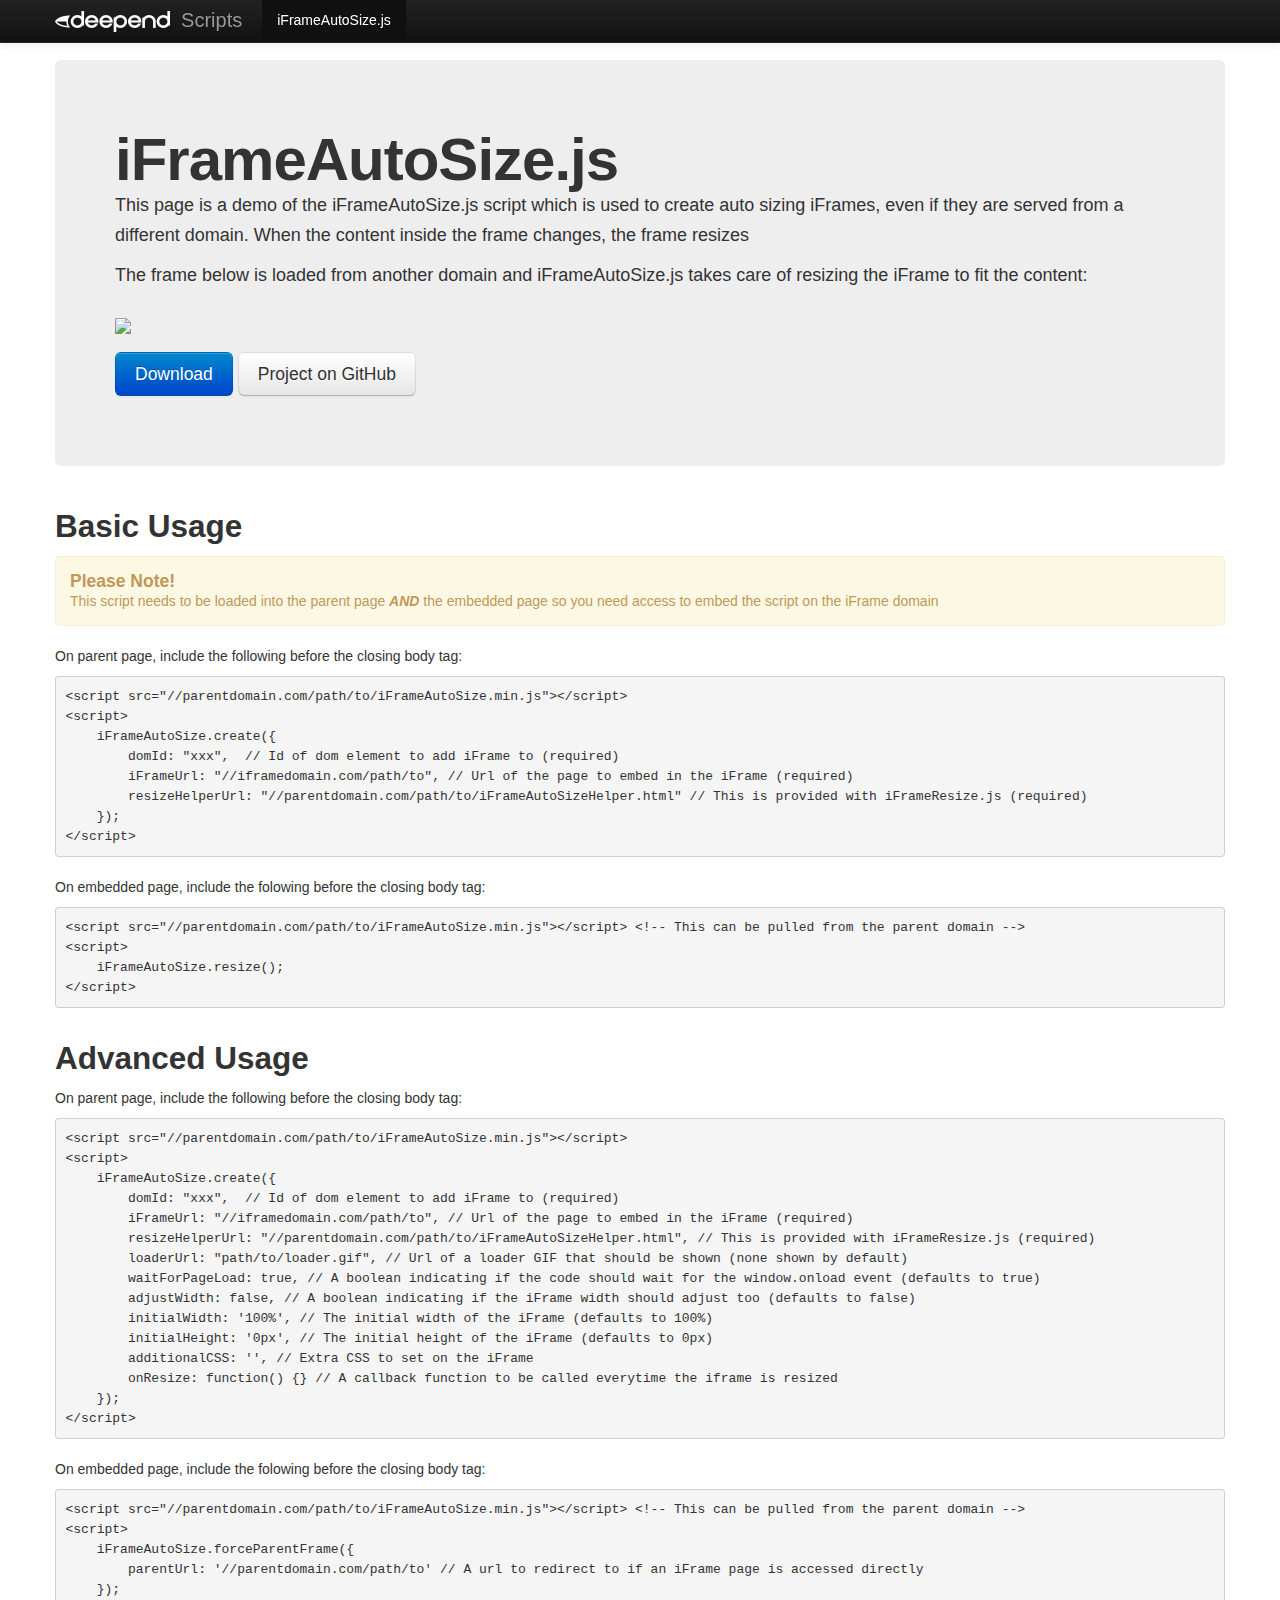
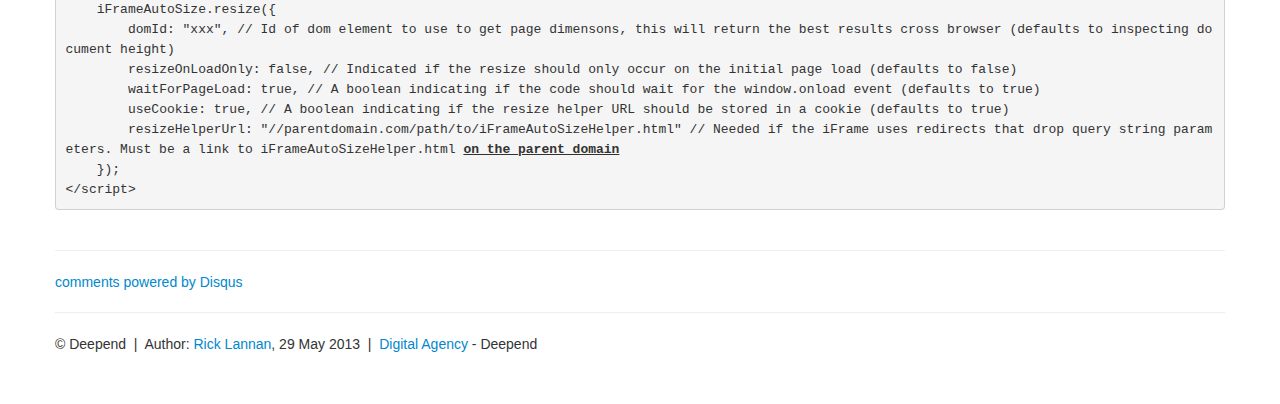
==== demo/iFrameAutoSize.html @ 5ee912eb "Fixed a small issue with the last release" ====
<!DOCTYPE html>
<html class="no-js">
    <head>
        <meta charset="utf-8">
        <meta http-equiv="X-UA-Compatible" content="IE=edge,chrome=1">
        <title>Deepend Scripts - iFrameAutoSize.js</title>
        <meta name="description" content="">
        <meta name="viewport" content="width=device-width">

        <link rel="stylesheet" href="css/bootstrap.min.css">
        <style>
            body {
                padding-top: 60px;
                padding-bottom: 40px;
            }
        </style>
        <link rel="stylesheet" href="css/bootstrap-responsive.min.css">
        <link rel="stylesheet" href="css/main.css">

        <script src="js/vendor/modernizr-2.6.2-respond-1.1.0.min.js"></script>
    </head>
    <body>

        <!-- This code is taken from http://twitter.github.com/bootstrap/examples/hero.html -->

        <div class="navbar navbar-inverse navbar-fixed-top">
            <div class="navbar-inner">
                <div class="container">
                    <a class="btn btn-navbar" data-toggle="collapse" data-target=".nav-collapse">
                        <span class="icon-bar"></span>
                        <span class="icon-bar"></span>
                        <span class="icon-bar"></span>
                    </a>
                    <a class="brand" href="http://www.deepend.com.au"><img src="img/logo.png" alt="Deepend" />&nbsp; Scripts</a>
                    <div class="nav-collapse collapse">
                        <ul class="nav">
                            <li class="active"><a href="#">iFrameAutoSize.js</a></li>
                        </ul>
                    </div><!--/.nav-collapse -->
                </div>
            </div>
        </div>

        <div class="container">

            <!-- Main hero unit for a primary marketing message or call to action -->
            <div class="hero-unit">
                <h1>iFrameAutoSize.js</h1>
                <p>This page is a demo of the iFrameAutoSize.js script which is used to create auto sizing iFrames, even if they are served from a different domain. When the content inside the frame changes, the frame resizes</p>
                <p>The frame below is loaded from another domain and iFrameAutoSize.js takes care of resizing the iFrame to fit the content:</p>
                <div id="iFrame">
                    <!-- Auto Sizing iFrame to go here -->
                </div>
                <p>
                    <a href="https://github.com/rmlmedia/iFrameAutoSize/archive/master.zip" class="btn btn-large btn-primary" type="button">Download</a>
                    <a href="https://github.com/rmlmedia/iFrameAutoSize" target="_blank" class="btn btn-large" type="button">Project on GitHub</a>
                </p>
            </div>

            <div class="row">
                <div class="span12">
                    <h2>Basic Usage</h2>
                    <div class="alert alert-block">
                        <h4>Please Note!</h4>
                        This script needs to be loaded into the parent page <strong><em>AND</em></strong> the embedded page so you need access to embed the script on the iFrame domain
                    </div>
                    <p>On parent page, include the following before the closing body tag:</p>
                    <pre class="prettyprint linenums">
&lt;script src="//parentdomain.com/path/to/iFrameAutoSize.min.js"&gt;&lt;/script&gt;
&lt;script&gt;
    iFrameAutoSize.create({
        domId: "xxx",  // Id of dom element to add iFrame to (required)
        iFrameUrl: "//iframedomain.com/path/to", // Url of the page to embed in the iFrame (required)
        resizeHelperUrl: "//parentdomain.com/path/to/iFrameAutoSizeHelper.html" // This is provided with iFrameResize.js (required)
    });
&lt;/script&gt;
</pre>
                    <p>On embedded page, include the folowing before the closing body tag:</p>
                    <pre class="prettyprint linenums">
&lt;script src="//parentdomain.com/path/to/iFrameAutoSize.min.js"&gt;&lt;/script&gt; &lt;!-- This can be pulled from the parent domain --&gt;
&lt;script&gt;
    iFrameAutoSize.resize();
&lt;/script&gt;
</pre>
                </div>
            </div>
            <div class="row">
                <div class="span12">
                    <h2>Advanced Usage</h2>
                    <p>On parent page, include the following before the closing body tag:</p>
                    <pre class="prettyprint linenums">
&lt;script src="//parentdomain.com/path/to/iFrameAutoSize.min.js"&gt;&lt;/script&gt;
&lt;script&gt;
    iFrameAutoSize.create({
        domId: "xxx",  // Id of dom element to add iFrame to (required)
        iFrameUrl: "//iframedomain.com/path/to", // Url of the page to embed in the iFrame (required)
        resizeHelperUrl: "//parentdomain.com/path/to/iFrameAutoSizeHelper.html", // This is provided with iFrameResize.js (required)
        loaderUrl: "path/to/loader.gif", // Url of a loader GIF that should be shown (none shown by default)
        waitForPageLoad: true, // A boolean indicating if the code should wait for the window.onload event (defaults to true)
        adjustWidth: false, // A boolean indicating if the iFrame width should adjust too (defaults to false)
        initialWidth: '100%', // The initial width of the iFrame (defaults to 100%)
        initialHeight: '0px', // The initial height of the iFrame (defaults to 0px)
        additionalCSS: '', // Extra CSS to set on the iFrame
        onResize: function() {} // A callback function to be called everytime the iframe is resized
    });
&lt;/script&gt;
</pre>
                    <p>On embedded page, include the folowing before the closing body tag:</p>
                    <pre class="prettyprint linenums">
&lt;script src="//parentdomain.com/path/to/iFrameAutoSize.min.js"&gt;&lt;/script&gt; &lt;!-- This can be pulled from the parent domain --&gt;
&lt;script&gt;
    iFrameAutoSize.forceParentFrame({
        parentUrl: '//parentdomain.com/path/to' // A url to redirect to if an iFrame page is accessed directly
    });
    iFrameAutoSize.resize({
        domId: "xxx", // Id of dom element to use to get page dimensons, this will return the best results cross browser (defaults to inspecting document height)
        resizeOnLoadOnly: false, // Indicated if the resize should only occur on the initial page load (defaults to false)
        waitForPageLoad: true, // A boolean indicating if the code should wait for the window.onload event (defaults to true)
        useCookie: true, // A boolean indicating if the resize helper URL should be stored in a cookie (defaults to true)
        resizeHelperUrl: "//parentdomain.com/path/to/iFrameAutoSizeHelper.html" // Needed if the iFrame uses redirects that drop query string parameters. Must be a link to iFrameAutoSizeHelper.html <strong><u>on the parent domain</u></strong>
    });
&lt;/script&gt;
</pre>
                </div>
            </div>

            <hr>

            <div class="row">
                <div class="span12">
                    <div id="disqus_thread"></div>
                    <script type="text/javascript">
                        /* * * CONFIGURATION VARIABLES: EDIT BEFORE PASTING INTO YOUR WEBPAGE * * */
                        var disqus_shortname = 'deependscripts'; // required: replace example with your forum shortname

                        /* * * DON'T EDIT BELOW THIS LINE * * */
                        (function() {
                            var dsq = document.createElement('script'); dsq.type = 'text/javascript'; dsq.async = true;
                            dsq.src = '//' + disqus_shortname + '.disqus.com/embed.js';
                            (document.getElementsByTagName('head')[0] || document.getElementsByTagName('body')[0]).appendChild(dsq);
                        })();
                    </script>
                    <noscript>Please enable JavaScript to view the <a href="http://disqus.com/?ref_noscript">comments powered by Disqus.</a></noscript>
                    <a href="http://disqus.com" class="dsq-brlink">comments powered by <span class="logo-disqus">Disqus</span></a>
                </div>
            </div>

            <hr>

            <footer>
                <p>&copy; Deepend &nbsp;|&nbsp; Author: <a href="http://www.ricklannan.com" target="_blank">Rick Lannan</a>, 29 May 2013 &nbsp;|&nbsp; <a target="_blank" href="http://www.deepend.com.au/">Digital Agency</a> - Deepend</p>
            </footer>

        </div> <!-- /container -->

        <script src="//ajax.googleapis.com/ajax/libs/jquery/1.9.1/jquery.min.js"></script>
        <script>window.jQuery || document.write('<script src="js/vendor/jquery-1.9.1.min.js"><\/script>')</script>

        <script src="js/vendor/bootstrap.min.js"></script>

        <script type="text/javascript" src="https://google-code-prettify.googlecode.com/svn/loader/run_prettify.js"></script>

        <script type="text/javascript" src="js/iFrameAutoSize/iFrameAutoSize.js"></script>
        <script>
            iFrameAutoSize.create({
                domId: "iFrame",
                iFrameUrl: (window.location.host ? (window.location.host == "scripts.deependmelbourne.com.au" ? "//scripts2.deependmelbourne.com.au/" : "//" + window.location.host + "/") : "") + "iFrameAutoSizeDemo.html",
                resizeHelperUrl: (window.location.host ? (window.location.host == "scripts.deependmelbourne.com.au" ? "//scripts.deependmelbourne.com.au/" : "//" + window.location.host + "/") : "") + "js/iFrameAutoSize/iFrameAutoSizeHelper.html",
                loaderUrl: (window.location.host ? (window.location.host == "scripts.deependmelbourne.com.au" ? "//scripts.deependmelbourne.com.au/" : "//" + window.location.host + "/") : "") + "js/iFrameAutoSize/loader.gif"
            });
        </script>

        <script>
            (function(i,s,o,g,r,a,m){i['GoogleAnalyticsObject']=r;i[r]=i[r]||function(){
            (i[r].q=i[r].q||[]).push(arguments)},i[r].l=1*new Date();a=s.createElement(o),
            m=s.getElementsByTagName(o)[0];a.async=1;a.src=g;m.parentNode.insertBefore(a,m)
            })(window,document,'script','//www.google-analytics.com/analytics.js','ga');

            ga('create', 'UA-41282885-1', 'deependmelbourne.com.au');
            ga('send', 'pageview');
        </script>
    </body>
</html>
---- demo/css/main.css ----
/* ==========================================================================
   Author's custom styles
   ========================================================================== */

/* Fix a bug with google prettify */
li.L0, li.L1, li.L2, li.L3, li.L4, li.L5, li.L6, li.L7, li.L8 {
	list-style-type: inherit !important;
}

ol.linenums {
	margin-left: 35px;
}

.hero-unit {
	overflow: hidden; /*To contain floats*/
}

#iFrame {
	margin: 1em 0;
}

#iFrame, #iFrame iframe {
	float: left;
	width: 100%;
}
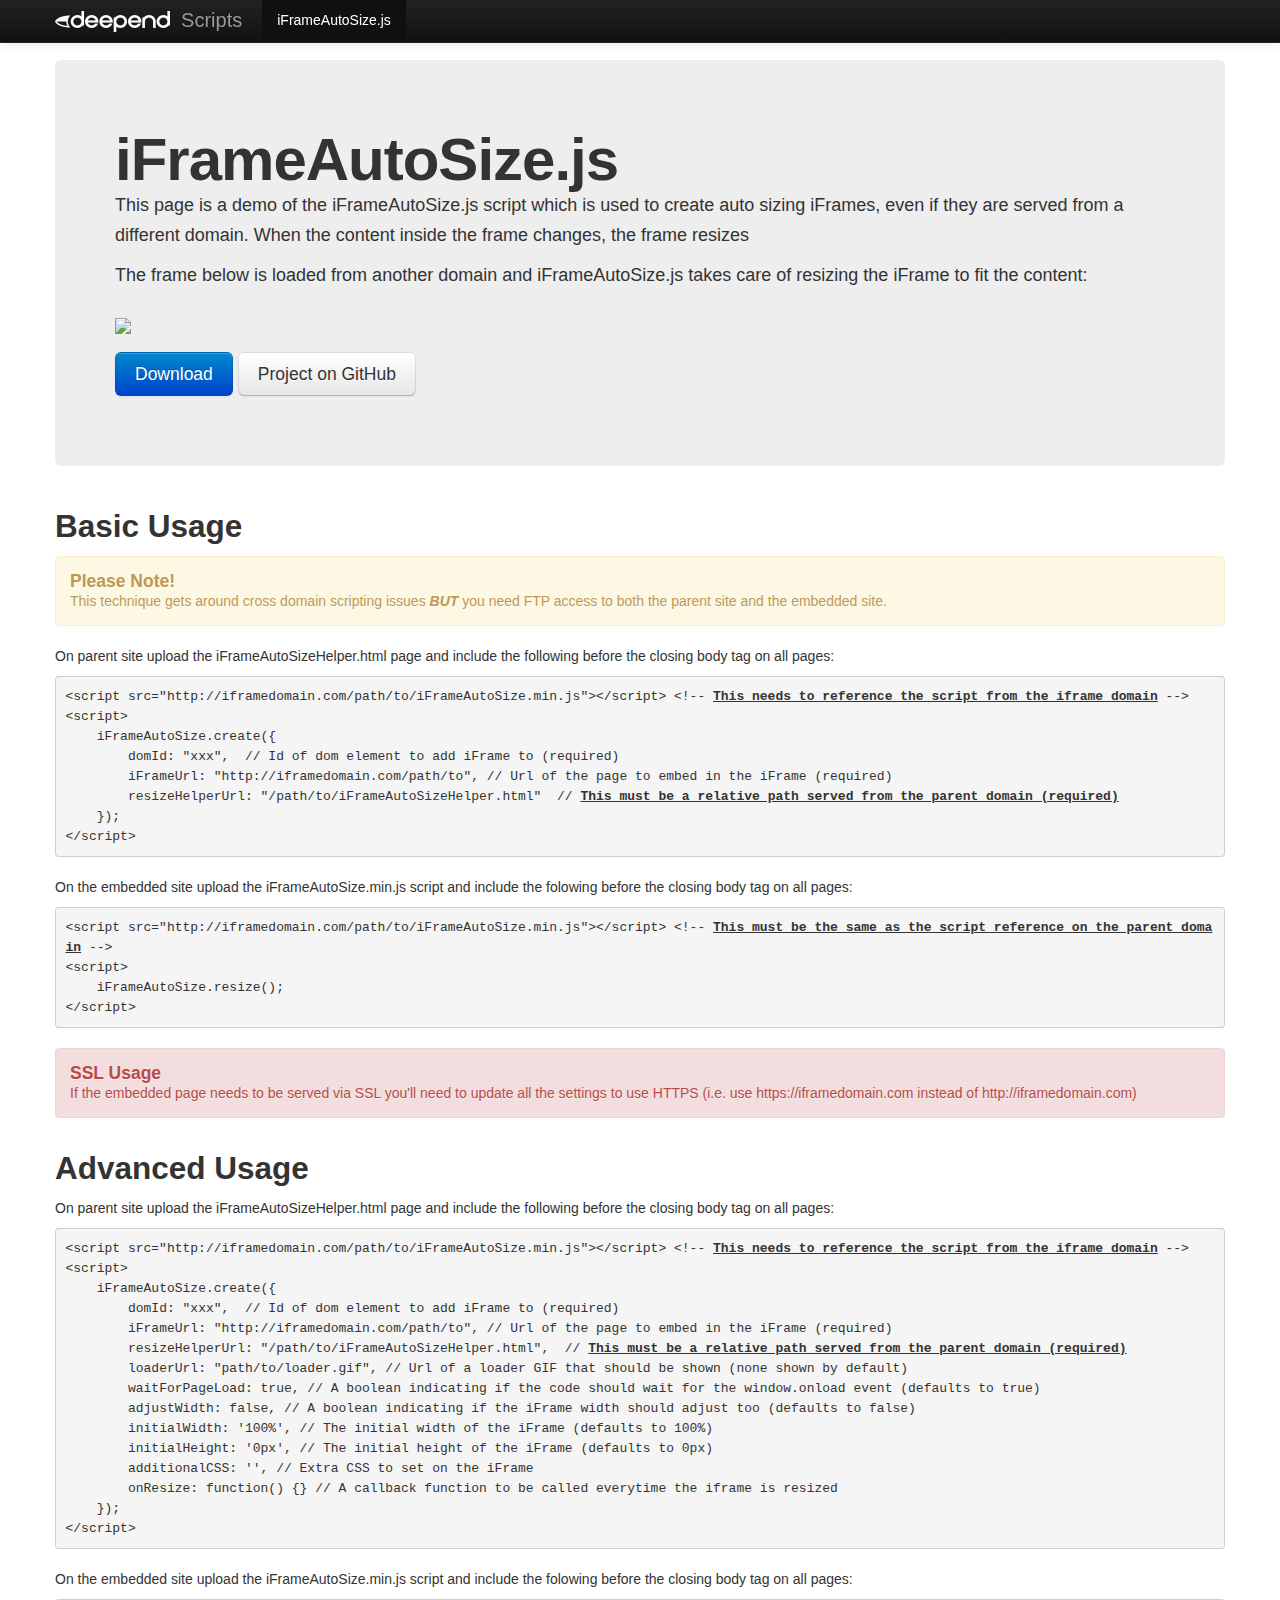
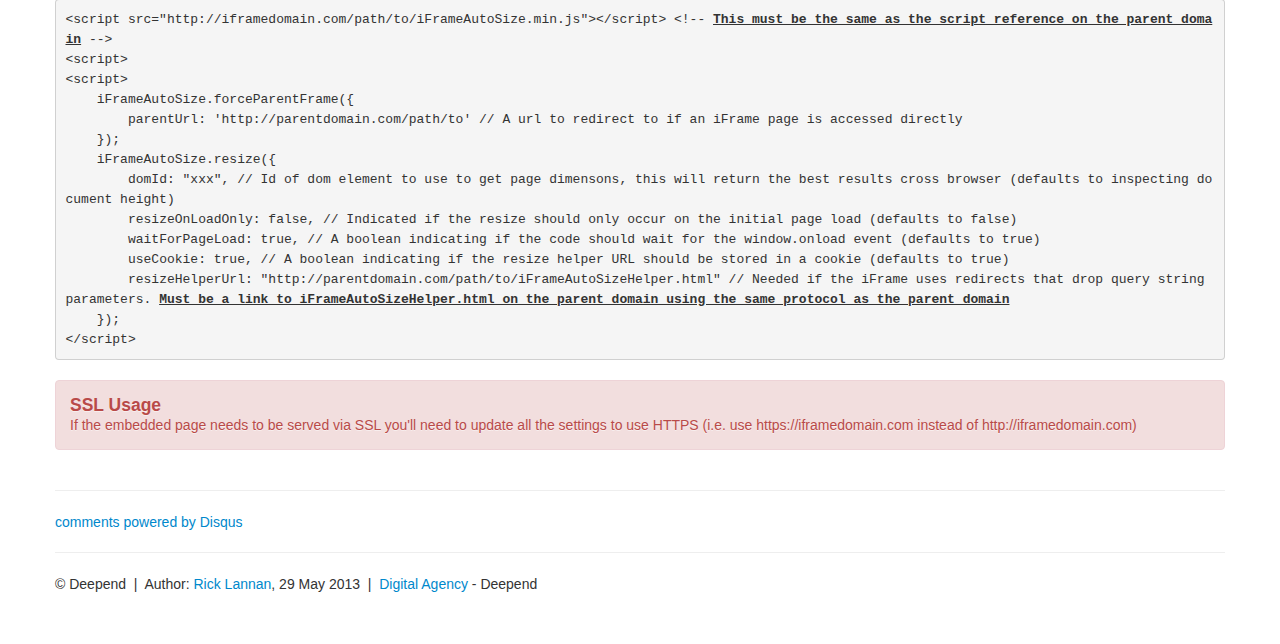
==== commit 2af8e002: "Made the resizeHelperUrl relative as it's key that it's served from the same domain AND protocol so " ====
--- a/demo/iFrameAutoSize.html
+++ b/demo/iFrameAutoSize.html
@@ -62,39 +62,43 @@
                     <h2>Basic Usage</h2>
                     <div class="alert alert-block">
                         <h4>Please Note!</h4>
-                        This script needs to be loaded into the parent page <strong><em>AND</em></strong> the embedded page so you need access to embed the script on the iFrame domain
+                        This technique gets around cross domain scripting issues <strong><em>BUT</em></strong> you need FTP access to both the parent site and the embedded site.
                     </div>
-                    <p>On parent page, include the following before the closing body tag:</p>
+                    <p>On parent site upload the iFrameAutoSizeHelper.html page and include the following before the closing body tag on all pages:</p>
                     <pre class="prettyprint linenums">
-&lt;script src="//parentdomain.com/path/to/iFrameAutoSize.min.js"&gt;&lt;/script&gt;
+&lt;script src="http://iframedomain.com/path/to/iFrameAutoSize.min.js"&gt;&lt;/script&gt; &lt;!-- <strong><u>This needs to reference the script from the iframe domain</strong></u> --&gt;
 &lt;script&gt;
     iFrameAutoSize.create({
         domId: "xxx",  // Id of dom element to add iFrame to (required)
-        iFrameUrl: "//iframedomain.com/path/to", // Url of the page to embed in the iFrame (required)
-        resizeHelperUrl: "//parentdomain.com/path/to/iFrameAutoSizeHelper.html" // This is provided with iFrameResize.js (required)
+        iFrameUrl: "http://iframedomain.com/path/to", // Url of the page to embed in the iFrame (required)
+        resizeHelperUrl: "/path/to/iFrameAutoSizeHelper.html"  // <strong><u>This must be a relative path served from the parent domain (required)</strong></u>
     });
 &lt;/script&gt;
 </pre>
-                    <p>On embedded page, include the folowing before the closing body tag:</p>
+                    <p>On the embedded site upload the iFrameAutoSize.min.js script and include the folowing before the closing body tag on all pages:</p>
                     <pre class="prettyprint linenums">
-&lt;script src="//parentdomain.com/path/to/iFrameAutoSize.min.js"&gt;&lt;/script&gt; &lt;!-- This can be pulled from the parent domain --&gt;
+&lt;script src="http://iframedomain.com/path/to/iFrameAutoSize.min.js"&gt;&lt;/script&gt; &lt;!-- <strong><u>This must be the same as the script reference on the parent domain</strong></u> --&gt;
 &lt;script&gt;
     iFrameAutoSize.resize();
 &lt;/script&gt;
 </pre>
+                    <div class="alert alert-block alert-error">
+                        <h4>SSL Usage</h4>
+                        If the embedded page needs to be served via SSL you'll need to update all the settings to use HTTPS (i.e. use https://iframedomain.com instead of http://iframedomain.com)
+                    </div>
                 </div>
             </div>
             <div class="row">
                 <div class="span12">
                     <h2>Advanced Usage</h2>
-                    <p>On parent page, include the following before the closing body tag:</p>
+                    <p>On parent site upload the iFrameAutoSizeHelper.html page and include the following before the closing body tag on all pages:</p>
                     <pre class="prettyprint linenums">
-&lt;script src="//parentdomain.com/path/to/iFrameAutoSize.min.js"&gt;&lt;/script&gt;
+&lt;script src="http://iframedomain.com/path/to/iFrameAutoSize.min.js"&gt;&lt;/script&gt; &lt;!-- <strong><u>This needs to reference the script from the iframe domain</strong></u> --&gt;
 &lt;script&gt;
     iFrameAutoSize.create({
         domId: "xxx",  // Id of dom element to add iFrame to (required)
-        iFrameUrl: "//iframedomain.com/path/to", // Url of the page to embed in the iFrame (required)
-        resizeHelperUrl: "//parentdomain.com/path/to/iFrameAutoSizeHelper.html", // This is provided with iFrameResize.js (required)
+        iFrameUrl: "http://iframedomain.com/path/to", // Url of the page to embed in the iFrame (required)
+        resizeHelperUrl: "/path/to/iFrameAutoSizeHelper.html",  // <strong><u>This must be a relative path served from the parent domain (required)</strong></u>
         loaderUrl: "path/to/loader.gif", // Url of a loader GIF that should be shown (none shown by default)
         waitForPageLoad: true, // A boolean indicating if the code should wait for the window.onload event (defaults to true)
         adjustWidth: false, // A boolean indicating if the iFrame width should adjust too (defaults to false)
@@ -105,22 +109,27 @@
     });
 &lt;/script&gt;
 </pre>
-                    <p>On embedded page, include the folowing before the closing body tag:</p>
+                    <p>On the embedded site upload the iFrameAutoSize.min.js script and include the folowing before the closing body tag on all pages:</p>
                     <pre class="prettyprint linenums">
-&lt;script src="//parentdomain.com/path/to/iFrameAutoSize.min.js"&gt;&lt;/script&gt; &lt;!-- This can be pulled from the parent domain --&gt;
+&lt;script src="http://iframedomain.com/path/to/iFrameAutoSize.min.js"&gt;&lt;/script&gt; &lt;!-- <strong><u>This must be the same as the script reference on the parent domain</strong></u> --&gt;
+&lt;script&gt;
 &lt;script&gt;
     iFrameAutoSize.forceParentFrame({
-        parentUrl: '//parentdomain.com/path/to' // A url to redirect to if an iFrame page is accessed directly
+        parentUrl: 'http://parentdomain.com/path/to' // A url to redirect to if an iFrame page is accessed directly
     });
     iFrameAutoSize.resize({
         domId: "xxx", // Id of dom element to use to get page dimensons, this will return the best results cross browser (defaults to inspecting document height)
         resizeOnLoadOnly: false, // Indicated if the resize should only occur on the initial page load (defaults to false)
         waitForPageLoad: true, // A boolean indicating if the code should wait for the window.onload event (defaults to true)
         useCookie: true, // A boolean indicating if the resize helper URL should be stored in a cookie (defaults to true)
-        resizeHelperUrl: "//parentdomain.com/path/to/iFrameAutoSizeHelper.html" // Needed if the iFrame uses redirects that drop query string parameters. Must be a link to iFrameAutoSizeHelper.html <strong><u>on the parent domain</u></strong>
+        resizeHelperUrl: "http://parentdomain.com/path/to/iFrameAutoSizeHelper.html" // Needed if the iFrame uses redirects that drop query string parameters. <strong><u>Must be a link to iFrameAutoSizeHelper.html on the parent domain using the same protocol as the parent domain</u></strong>
     });
 &lt;/script&gt;
 </pre>
+                    <div class="alert alert-block alert-error">
+                        <h4>SSL Usage</h4>
+                        If the embedded page needs to be served via SSL you'll need to update all the settings to use HTTPS (i.e. use https://iframedomain.com instead of http://iframedomain.com)
+                    </div>
                 </div>
             </div>
 
@@ -165,7 +174,7 @@
             iFrameAutoSize.create({
                 domId: "iFrame",
                 iFrameUrl: (window.location.host ? (window.location.host == "scripts.deependmelbourne.com.au" ? "//scripts2.deependmelbourne.com.au/" : "//" + window.location.host + "/") : "") + "iFrameAutoSizeDemo.html",
-                resizeHelperUrl: (window.location.host ? (window.location.host == "scripts.deependmelbourne.com.au" ? "//scripts.deependmelbourne.com.au/" : "//" + window.location.host + "/") : "") + "js/iFrameAutoSize/iFrameAutoSizeHelper.html",
+                resizeHelperUrl: "js/iFrameAutoSize/iFrameAutoSizeHelper.html",
                 loaderUrl: (window.location.host ? (window.location.host == "scripts.deependmelbourne.com.au" ? "//scripts.deependmelbourne.com.au/" : "//" + window.location.host + "/") : "") + "js/iFrameAutoSize/loader.gif"
             });
         </script>
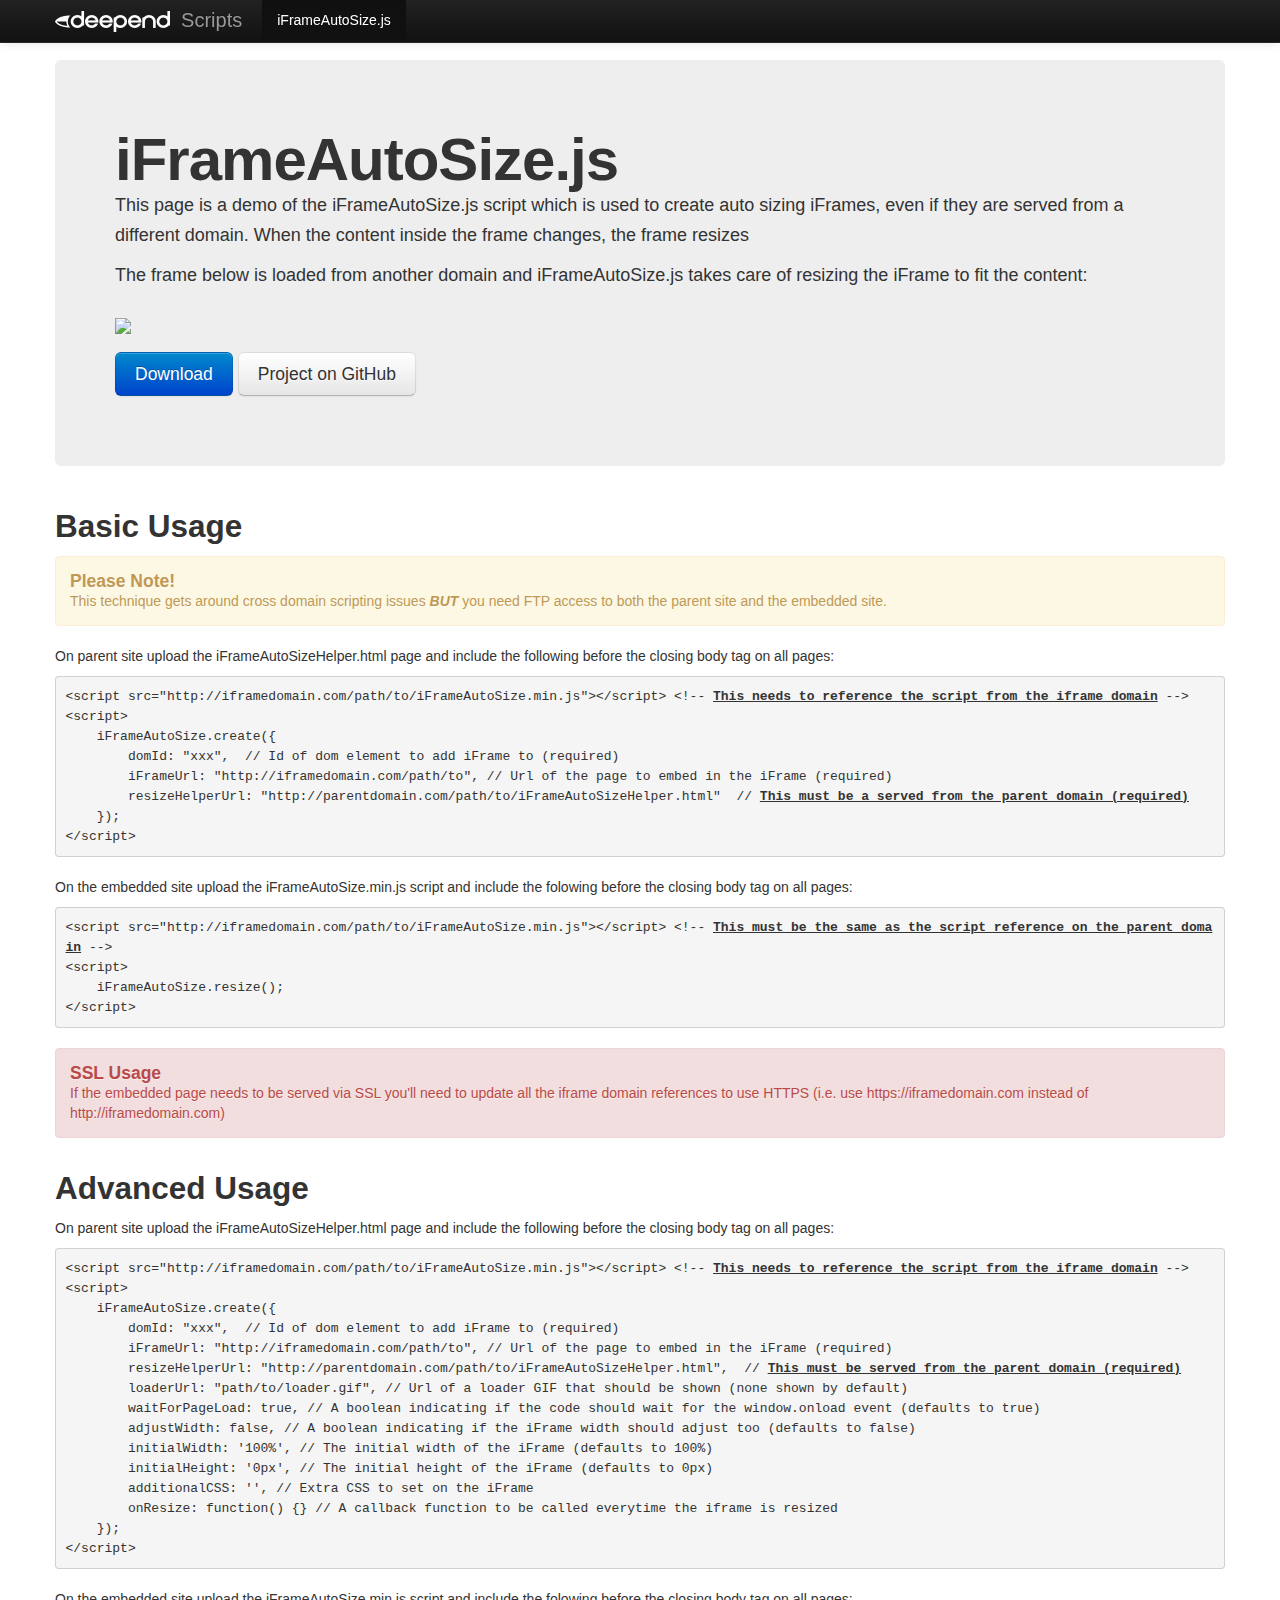
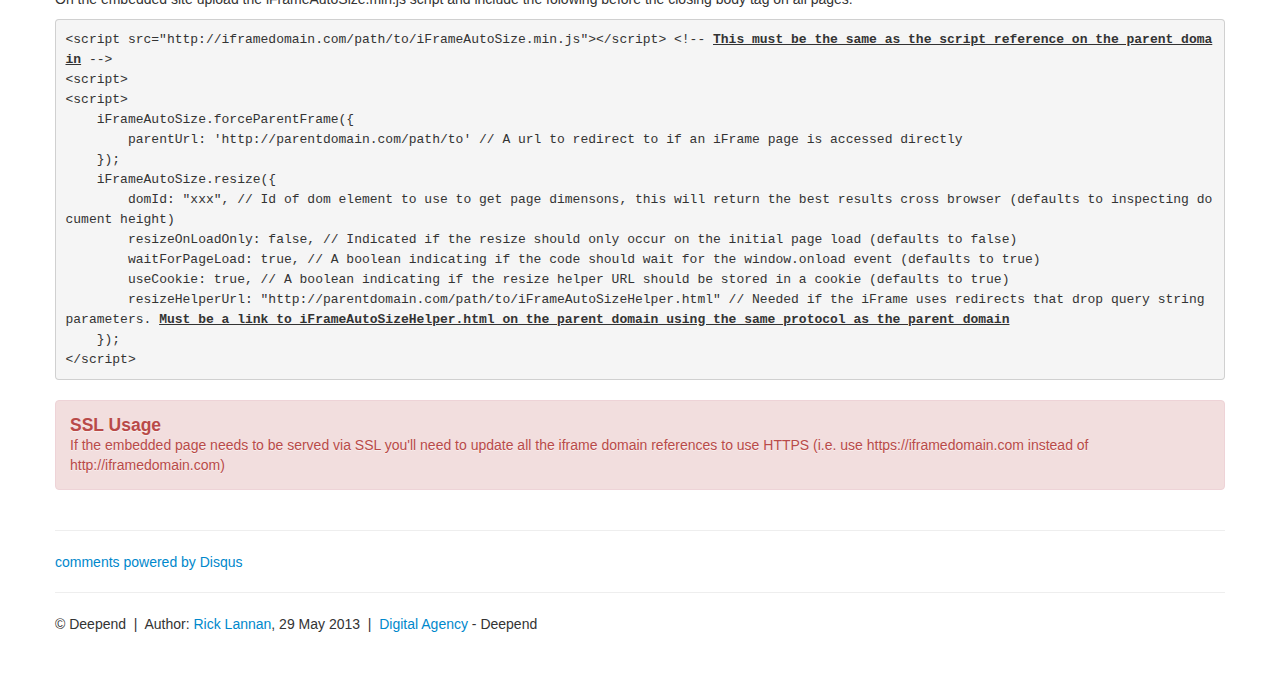
==== commit 7d8d7f72: "Reverted the resizeHelperUrl setting back to an absolute path but added some logic to subout http wi" ====
--- a/demo/iFrameAutoSize.html
+++ b/demo/iFrameAutoSize.html
@@ -71,7 +71,7 @@
     iFrameAutoSize.create({
         domId: "xxx",  // Id of dom element to add iFrame to (required)
         iFrameUrl: "http://iframedomain.com/path/to", // Url of the page to embed in the iFrame (required)
-        resizeHelperUrl: "/path/to/iFrameAutoSizeHelper.html"  // <strong><u>This must be a relative path served from the parent domain (required)</strong></u>
+        resizeHelperUrl: "http://parentdomain.com/path/to/iFrameAutoSizeHelper.html"  // <strong><u>This must be a served from the parent domain (required)</strong></u>
     });
 &lt;/script&gt;
 </pre>
@@ -84,7 +84,7 @@
 </pre>
                     <div class="alert alert-block alert-error">
                         <h4>SSL Usage</h4>
-                        If the embedded page needs to be served via SSL you'll need to update all the settings to use HTTPS (i.e. use https://iframedomain.com instead of http://iframedomain.com)
+                        If the embedded page needs to be served via SSL you'll need to update all the iframe domain references to use HTTPS (i.e. use https://iframedomain.com instead of http://iframedomain.com)
                     </div>
                 </div>
             </div>
@@ -98,7 +98,7 @@
     iFrameAutoSize.create({
         domId: "xxx",  // Id of dom element to add iFrame to (required)
         iFrameUrl: "http://iframedomain.com/path/to", // Url of the page to embed in the iFrame (required)
-        resizeHelperUrl: "/path/to/iFrameAutoSizeHelper.html",  // <strong><u>This must be a relative path served from the parent domain (required)</strong></u>
+        resizeHelperUrl: "http://parentdomain.com/path/to/iFrameAutoSizeHelper.html",  // <strong><u>This must be served from the parent domain (required)</strong></u>
         loaderUrl: "path/to/loader.gif", // Url of a loader GIF that should be shown (none shown by default)
         waitForPageLoad: true, // A boolean indicating if the code should wait for the window.onload event (defaults to true)
         adjustWidth: false, // A boolean indicating if the iFrame width should adjust too (defaults to false)
@@ -128,7 +128,7 @@
 </pre>
                     <div class="alert alert-block alert-error">
                         <h4>SSL Usage</h4>
-                        If the embedded page needs to be served via SSL you'll need to update all the settings to use HTTPS (i.e. use https://iframedomain.com instead of http://iframedomain.com)
+                        If the embedded page needs to be served via SSL you'll need to update all the iframe domain references to use HTTPS (i.e. use https://iframedomain.com instead of http://iframedomain.com)
                     </div>
                 </div>
             </div>
@@ -174,7 +174,7 @@
             iFrameAutoSize.create({
                 domId: "iFrame",
                 iFrameUrl: (window.location.host ? (window.location.host == "scripts.deependmelbourne.com.au" ? "//scripts2.deependmelbourne.com.au/" : "//" + window.location.host + "/") : "") + "iFrameAutoSizeDemo.html",
-                resizeHelperUrl: "js/iFrameAutoSize/iFrameAutoSizeHelper.html",
+                resizeHelperUrl: (window.location.host ? (window.location.host == "scripts.deependmelbourne.com.au" ? "//scripts.deependmelbourne.com.au/" : "//" + window.location.host + "/") : "") + "js/iFrameAutoSize/iFrameAutoSizeHelper.html",
                 loaderUrl: (window.location.host ? (window.location.host == "scripts.deependmelbourne.com.au" ? "//scripts.deependmelbourne.com.au/" : "//" + window.location.host + "/") : "") + "js/iFrameAutoSize/loader.gif"
             });
         </script>
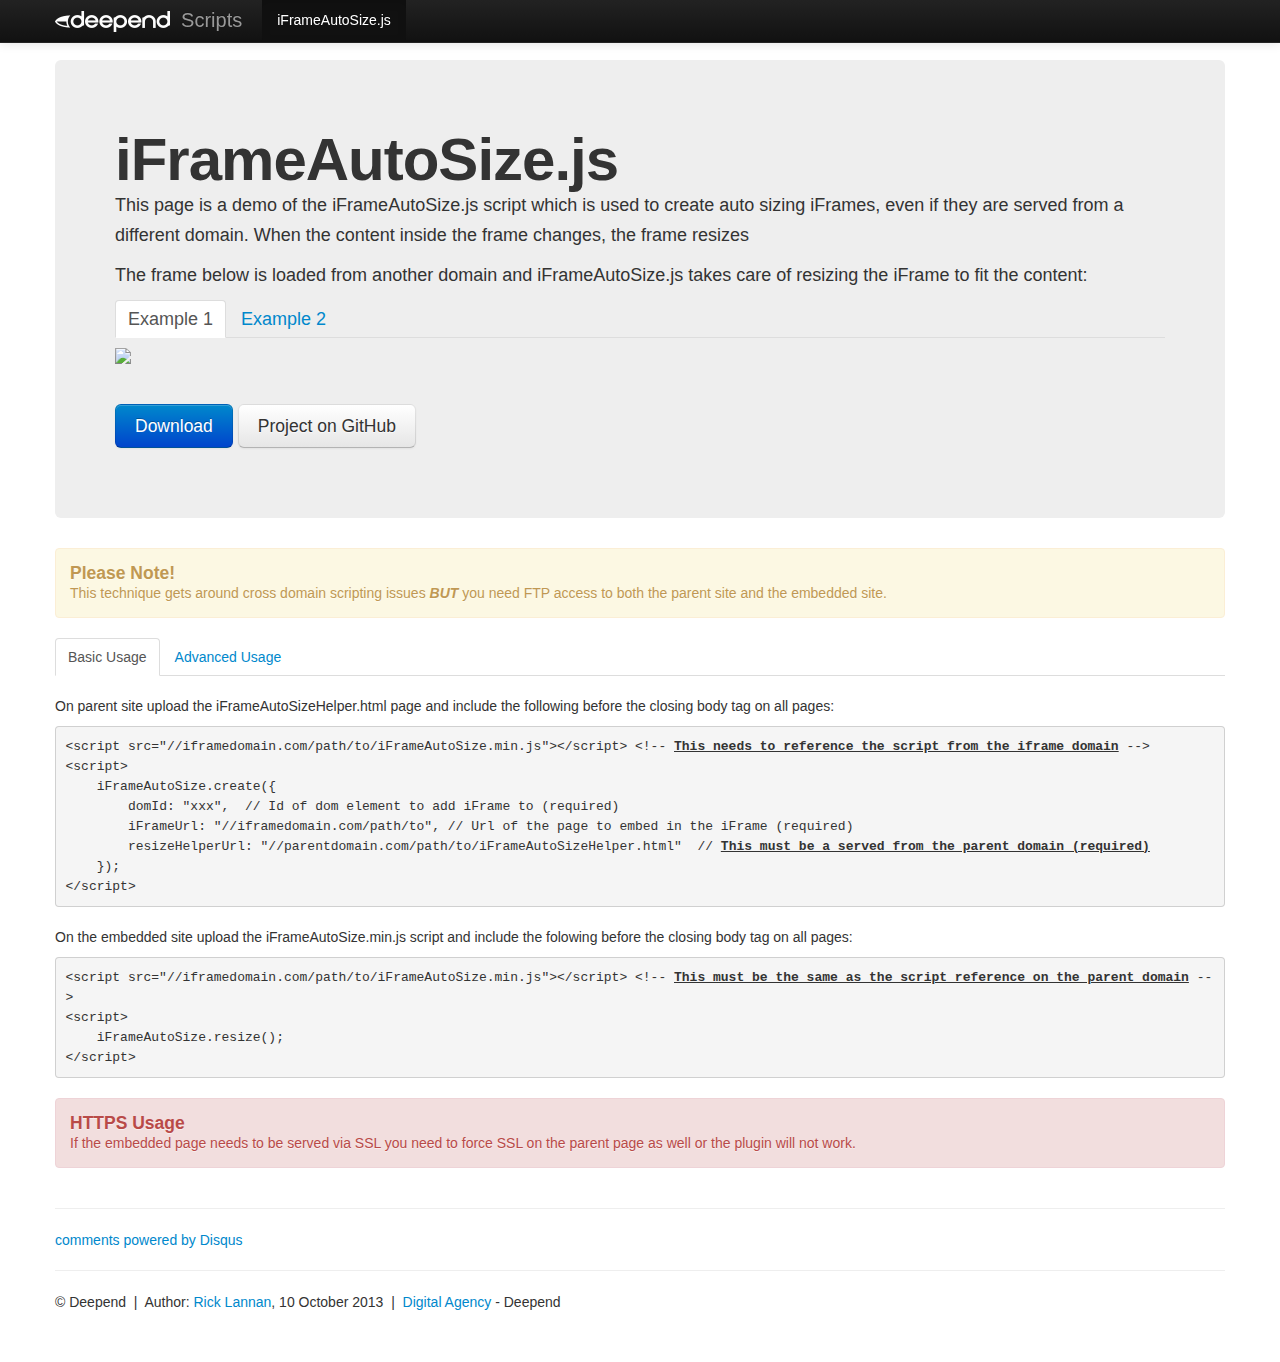
==== commit e67bcaa6: "Updated the plugin to allow for multiple instances on the page" ====
--- a/demo/iFrameAutoSize.html
+++ b/demo/iFrameAutoSize.html
@@ -48,8 +48,17 @@
                 <h1>iFrameAutoSize.js</h1>
                 <p>This page is a demo of the iFrameAutoSize.js script which is used to create auto sizing iFrames, even if they are served from a different domain. When the content inside the frame changes, the frame resizes</p>
                 <p>The frame below is loaded from another domain and iFrameAutoSize.js takes care of resizing the iFrame to fit the content:</p>
-                <div id="iFrame">
-                    <!-- Auto Sizing iFrame to go here -->
+                <ul class="nav nav-tabs">
+                    <li class="active"><a href="#example-1">Example 1</a></li>
+                    <li><a href="#example-2">Example 2</a></li>
+                </ul>
+                <div class="tab-content">
+                    <div id="example-1" class="tab-pane active">
+                        <!-- Auto Sizing iFrame to go here -->
+                    </div>
+                    <div id="example-2" class="tab-pane">
+                        <!-- Auto Sizing iFrame to go here -->
+                    </div>
                 </div>
                 <p>
                     <a href="https://github.com/rmlmedia/iFrameAutoSize/archive/master.zip" class="btn btn-large btn-primary" type="button">Download</a>
@@ -59,46 +68,53 @@
 
             <div class="row">
                 <div class="span12">
-                    <h2>Basic Usage</h2>
                     <div class="alert alert-block">
                         <h4>Please Note!</h4>
                         This technique gets around cross domain scripting issues <strong><em>BUT</em></strong> you need FTP access to both the parent site and the embedded site.
                     </div>
-                    <p>On parent site upload the iFrameAutoSizeHelper.html page and include the following before the closing body tag on all pages:</p>
-                    <pre class="prettyprint linenums">
-&lt;script src="http://iframedomain.com/path/to/iFrameAutoSize.min.js"&gt;&lt;/script&gt; &lt;!-- <strong><u>This needs to reference the script from the iframe domain</strong></u> --&gt;
+                    <ul class="nav nav-tabs">
+                        <li class="active"><a href="#basic">Basic Usage</a></li>
+                        <li><a href="#advanced">Advanced Usage</a></li>
+                    </ul>
+                </div>
+            </div>
+
+            <div class="tab-content">
+
+                <div id="basic" class="row tab-pane active">
+                    <div class="span12">
+
+                        <p>On parent site upload the iFrameAutoSizeHelper.html page and include the following before the closing body tag on all pages:</p>
+                        <pre class="prettyprint linenums">
+&lt;script src="//iframedomain.com/path/to/iFrameAutoSize.min.js"&gt;&lt;/script&gt; &lt;!-- <strong><u>This needs to reference the script from the iframe domain</strong></u> --&gt;
 &lt;script&gt;
     iFrameAutoSize.create({
         domId: "xxx",  // Id of dom element to add iFrame to (required)
-        iFrameUrl: "http://iframedomain.com/path/to", // Url of the page to embed in the iFrame (required)
-        resizeHelperUrl: "http://parentdomain.com/path/to/iFrameAutoSizeHelper.html"  // <strong><u>This must be a served from the parent domain (required)</strong></u>
-    });
-&lt;/script&gt;
-</pre>
-                    <p>On the embedded site upload the iFrameAutoSize.min.js script and include the folowing before the closing body tag on all pages:</p>
-                    <pre class="prettyprint linenums">
-&lt;script src="http://iframedomain.com/path/to/iFrameAutoSize.min.js"&gt;&lt;/script&gt; &lt;!-- <strong><u>This must be the same as the script reference on the parent domain</strong></u> --&gt;
+        iFrameUrl: "//iframedomain.com/path/to", // Url of the page to embed in the iFrame (required)
+        resizeHelperUrl: "//parentdomain.com/path/to/iFrameAutoSizeHelper.html"  // <strong><u>This must be a served from the parent domain (required)</strong></u>
+    });
+&lt;/script&gt;
+</pre>
+                        <p>On the embedded site upload the iFrameAutoSize.min.js script and include the folowing before the closing body tag on all pages:</p>
+                        <pre class="prettyprint linenums">
+&lt;script src="//iframedomain.com/path/to/iFrameAutoSize.min.js"&gt;&lt;/script&gt; &lt;!-- <strong><u>This must be the same as the script reference on the parent domain</strong></u> --&gt;
 &lt;script&gt;
     iFrameAutoSize.resize();
 &lt;/script&gt;
 </pre>
-                    <div class="alert alert-block alert-error">
-                        <h4>SSL Usage</h4>
-                        If the embedded page needs to be served via SSL you'll need to update all the iframe domain references to use HTTPS (i.e. use https://iframedomain.com instead of http://iframedomain.com)
-                    </div>
-                </div>
-            </div>
-            <div class="row">
-                <div class="span12">
-                    <h2>Advanced Usage</h2>
-                    <p>On parent site upload the iFrameAutoSizeHelper.html page and include the following before the closing body tag on all pages:</p>
-                    <pre class="prettyprint linenums">
-&lt;script src="http://iframedomain.com/path/to/iFrameAutoSize.min.js"&gt;&lt;/script&gt; &lt;!-- <strong><u>This needs to reference the script from the iframe domain</strong></u> --&gt;
+                    </div>
+                </div>
+
+                <div id="advanced" class="row tab-pane">
+                    <div class="span12">
+                        <p>On parent site upload the iFrameAutoSizeHelper.html page and include the following before the closing body tag on all pages:</p>
+                        <pre class="prettyprint linenums">
+&lt;script src="//iframedomain.com/path/to/iFrameAutoSize.min.js"&gt;&lt;/script&gt; &lt;!-- <strong><u>This needs to reference the script from the iframe domain</strong></u> --&gt;
 &lt;script&gt;
     iFrameAutoSize.create({
         domId: "xxx",  // Id of dom element to add iFrame to (required)
-        iFrameUrl: "http://iframedomain.com/path/to", // Url of the page to embed in the iFrame (required)
-        resizeHelperUrl: "http://parentdomain.com/path/to/iFrameAutoSizeHelper.html",  // <strong><u>This must be served from the parent domain (required)</strong></u>
+        iFrameUrl: "//iframedomain.com/path/to", // Url of the page to embed in the iFrame (required)
+        resizeHelperUrl: "//parentdomain.com/path/to/iFrameAutoSizeHelper.html",  // <strong><u>This must be served from the parent domain (required)</strong></u>
         loaderUrl: "path/to/loader.gif", // Url of a loader GIF that should be shown (none shown by default)
         waitForPageLoad: true, // A boolean indicating if the code should wait for the window.onload event (defaults to true)
         adjustWidth: false, // A boolean indicating if the iFrame width should adjust too (defaults to false)
@@ -109,26 +125,33 @@
     });
 &lt;/script&gt;
 </pre>
-                    <p>On the embedded site upload the iFrameAutoSize.min.js script and include the folowing before the closing body tag on all pages:</p>
-                    <pre class="prettyprint linenums">
-&lt;script src="http://iframedomain.com/path/to/iFrameAutoSize.min.js"&gt;&lt;/script&gt; &lt;!-- <strong><u>This must be the same as the script reference on the parent domain</strong></u> --&gt;
+                        <p>On the embedded site upload the iFrameAutoSize.min.js script and include the folowing before the closing body tag on all pages:</p>
+                        <pre class="prettyprint linenums">
+&lt;script src="//iframedomain.com/path/to/iFrameAutoSize.min.js"&gt;&lt;/script&gt; &lt;!-- <strong><u>This must be the same as the script reference on the parent domain</strong></u> --&gt;
 &lt;script&gt;
 &lt;script&gt;
     iFrameAutoSize.forceParentFrame({
-        parentUrl: 'http://parentdomain.com/path/to' // A url to redirect to if an iFrame page is accessed directly
+        parentUrl: '//parentdomain.com/path/to' // A url to redirect to if an iFrame page is accessed directly
     });
     iFrameAutoSize.resize({
-        domId: "xxx", // Id of dom element to use to get page dimensons, this will return the best results cross browser (defaults to inspecting document height)
+        domId: "xxx", // Id of dom element to use to get page dimensons, this will return the best results cross browser (defaults to document height)
         resizeOnLoadOnly: false, // Indicated if the resize should only occur on the initial page load (defaults to false)
         waitForPageLoad: true, // A boolean indicating if the code should wait for the window.onload event (defaults to true)
         useCookie: true, // A boolean indicating if the resize helper URL should be stored in a cookie (defaults to true)
-        resizeHelperUrl: "http://parentdomain.com/path/to/iFrameAutoSizeHelper.html" // Needed if the iFrame uses redirects that drop query string parameters. <strong><u>Must be a link to iFrameAutoSizeHelper.html on the parent domain using the same protocol as the parent domain</u></strong>
-    });
-&lt;/script&gt;
-</pre>
+        parentDomId: "xxx", // The id of the dom element containing the iFrame on the parent page. This is ony needed if the iFrame uses redirects that drop query string parameters.
+        resizeHelperUrl: "//parentdomain.com/path/to/iFrameAutoSizeHelper.html" // Only needed if the iFrame uses redirects that drop query string parameters. <strong><u>Must be a link to iFrameAutoSizeHelper.html on the parent domain using the same protocol as the parent domain</u></strong>
+    });
+&lt;/script&gt;
+</pre>
+                    </div>
+                </div>
+            </div>
+
+            <div class="row">
+                <div class="span12">
                     <div class="alert alert-block alert-error">
-                        <h4>SSL Usage</h4>
-                        If the embedded page needs to be served via SSL you'll need to update all the iframe domain references to use HTTPS (i.e. use https://iframedomain.com instead of http://iframedomain.com)
+                        <h4>HTTPS Usage</h4>
+                        If the embedded page needs to be served via SSL you need to force SSL on the parent page as well or the plugin will not work.
                     </div>
                 </div>
             </div>
@@ -157,7 +180,7 @@
             <hr>
 
             <footer>
-                <p>&copy; Deepend &nbsp;|&nbsp; Author: <a href="http://www.ricklannan.com" target="_blank">Rick Lannan</a>, 29 May 2013 &nbsp;|&nbsp; <a target="_blank" href="http://www.deepend.com.au/">Digital Agency</a> - Deepend</p>
+                <p>&copy; Deepend &nbsp;|&nbsp; Author: <a href="http://www.ricklannan.com" target="_blank">Rick Lannan</a>, 10 October 2013 &nbsp;|&nbsp; <a target="_blank" href="http://www.deepend.com.au/">Digital Agency</a> - Deepend</p>
             </footer>
 
         </div> <!-- /container -->
@@ -168,12 +191,19 @@
         <script src="js/vendor/bootstrap.min.js"></script>
 
         <script type="text/javascript" src="https://google-code-prettify.googlecode.com/svn/loader/run_prettify.js"></script>
+        <script type="text/javascript" src="js/main.js"></script>
 
         <script type="text/javascript" src="js/iFrameAutoSize/iFrameAutoSize.js"></script>
         <script>
             iFrameAutoSize.create({
-                domId: "iFrame",
-                iFrameUrl: (window.location.host ? (window.location.host == "scripts.deependmelbourne.com.au" ? "//scripts2.deependmelbourne.com.au/" : "//" + window.location.host + "/") : "") + "iFrameAutoSizeDemo.html",
+                domId: "example-1",
+                iFrameUrl: (window.location.host ? (window.location.host == "scripts.deependmelbourne.com.au" ? "//scripts2.deependmelbourne.com.au/" : "//" + window.location.host + "/") : "") + "iFrameAutoSizeDemo1.html",
+                resizeHelperUrl: (window.location.host ? (window.location.host == "scripts.deependmelbourne.com.au" ? "//scripts.deependmelbourne.com.au/" : "//" + window.location.host + "/") : "") + "js/iFrameAutoSize/iFrameAutoSizeHelper.html",
+                loaderUrl: (window.location.host ? (window.location.host == "scripts.deependmelbourne.com.au" ? "//scripts.deependmelbourne.com.au/" : "//" + window.location.host + "/") : "") + "js/iFrameAutoSize/loader.gif"
+            });
+            iFrameAutoSize.create({
+                domId: "example-2",
+                iFrameUrl: (window.location.host ? (window.location.host == "scripts.deependmelbourne.com.au" ? "//scripts2.deependmelbourne.com.au/" : "//" + window.location.host + "/") : "") + "iFrameAutoSizeDemo2.html",
                 resizeHelperUrl: (window.location.host ? (window.location.host == "scripts.deependmelbourne.com.au" ? "//scripts.deependmelbourne.com.au/" : "//" + window.location.host + "/") : "") + "js/iFrameAutoSize/iFrameAutoSizeHelper.html",
                 loaderUrl: (window.location.host ? (window.location.host == "scripts.deependmelbourne.com.au" ? "//scripts.deependmelbourne.com.au/" : "//" + window.location.host + "/") : "") + "js/iFrameAutoSize/loader.gif"
             });
--- a/demo/css/main.css
+++ b/demo/css/main.css
@@ -24,4 +24,12 @@
 #iFrame, #iFrame iframe {
 	float: left;
 	width: 100%;
+}
+
+.hero-unit .nav-tabs {
+	margin-bottom: 0;
+}
+
+.iFrameAutoSize-loader {
+	margin: 10px auto !important;
 }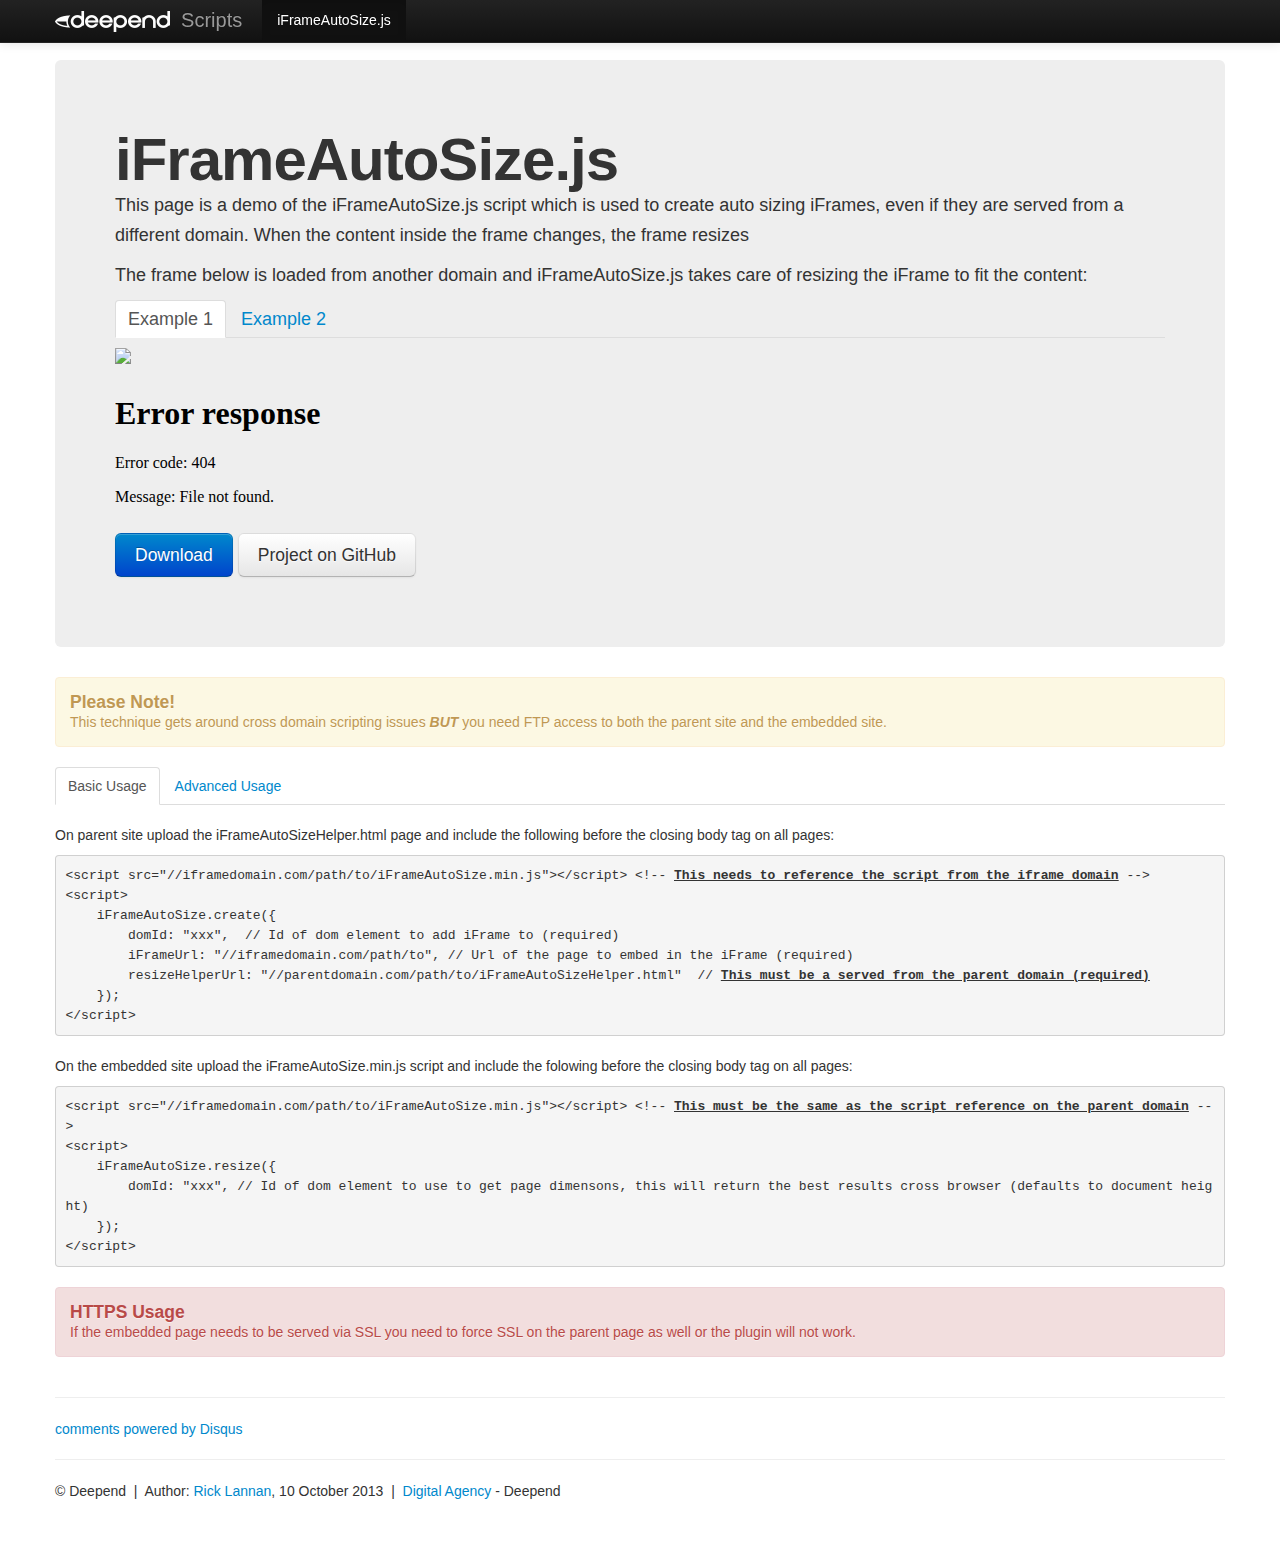
==== commit b3733e24: "Added optional CSS support for the loader and fixed a bug where the additional CSS provided for the " ====
--- a/demo/iFrameAutoSize.html
+++ b/demo/iFrameAutoSize.html
@@ -99,7 +99,9 @@
                         <pre class="prettyprint linenums">
 &lt;script src="//iframedomain.com/path/to/iFrameAutoSize.min.js"&gt;&lt;/script&gt; &lt;!-- <strong><u>This must be the same as the script reference on the parent domain</strong></u> --&gt;
 &lt;script&gt;
-    iFrameAutoSize.resize();
+    iFrameAutoSize.resize({
+        domId: "xxx", // Id of dom element to use to get page dimensons, this will return the best results cross browser (defaults to document height)
+    });
 &lt;/script&gt;
 </pre>
                     </div>
@@ -199,13 +201,15 @@
                 domId: "example-1",
                 iFrameUrl: (window.location.host ? (window.location.host == "scripts.deependmelbourne.com.au" ? "//scripts2.deependmelbourne.com.au/" : "//" + window.location.host + "/") : "") + "iFrameAutoSizeDemo1.html",
                 resizeHelperUrl: (window.location.host ? (window.location.host == "scripts.deependmelbourne.com.au" ? "//scripts.deependmelbourne.com.au/" : "//" + window.location.host + "/") : "") + "js/iFrameAutoSize/iFrameAutoSizeHelper.html",
-                loaderUrl: (window.location.host ? (window.location.host == "scripts.deependmelbourne.com.au" ? "//scripts.deependmelbourne.com.au/" : "//" + window.location.host + "/") : "") + "js/iFrameAutoSize/loader.gif"
+                loaderUrl: (window.location.host ? (window.location.host == "scripts.deependmelbourne.com.au" ? "//scripts.deependmelbourne.com.au/" : "//" + window.location.host + "/") : "") + "js/iFrameAutoSize/loader.gif",
+                loaderCSS: 'margin: 10px auto'
             });
             iFrameAutoSize.create({
                 domId: "example-2",
                 iFrameUrl: (window.location.host ? (window.location.host == "scripts.deependmelbourne.com.au" ? "//scripts2.deependmelbourne.com.au/" : "//" + window.location.host + "/") : "") + "iFrameAutoSizeDemo2.html",
                 resizeHelperUrl: (window.location.host ? (window.location.host == "scripts.deependmelbourne.com.au" ? "//scripts.deependmelbourne.com.au/" : "//" + window.location.host + "/") : "") + "js/iFrameAutoSize/iFrameAutoSizeHelper.html",
-                loaderUrl: (window.location.host ? (window.location.host == "scripts.deependmelbourne.com.au" ? "//scripts.deependmelbourne.com.au/" : "//" + window.location.host + "/") : "") + "js/iFrameAutoSize/loader.gif"
+                loaderUrl: (window.location.host ? (window.location.host == "scripts.deependmelbourne.com.au" ? "//scripts.deependmelbourne.com.au/" : "//" + window.location.host + "/") : "") + "js/iFrameAutoSize/loader.gif",
+                loaderCSS: 'margin: 10px auto'
             });
         </script>
 
--- a/demo/css/main.css
+++ b/demo/css/main.css
@@ -28,8 +28,4 @@
 
 .hero-unit .nav-tabs {
 	margin-bottom: 0;
-}
-
-.iFrameAutoSize-loader {
-	margin: 10px auto !important;
 }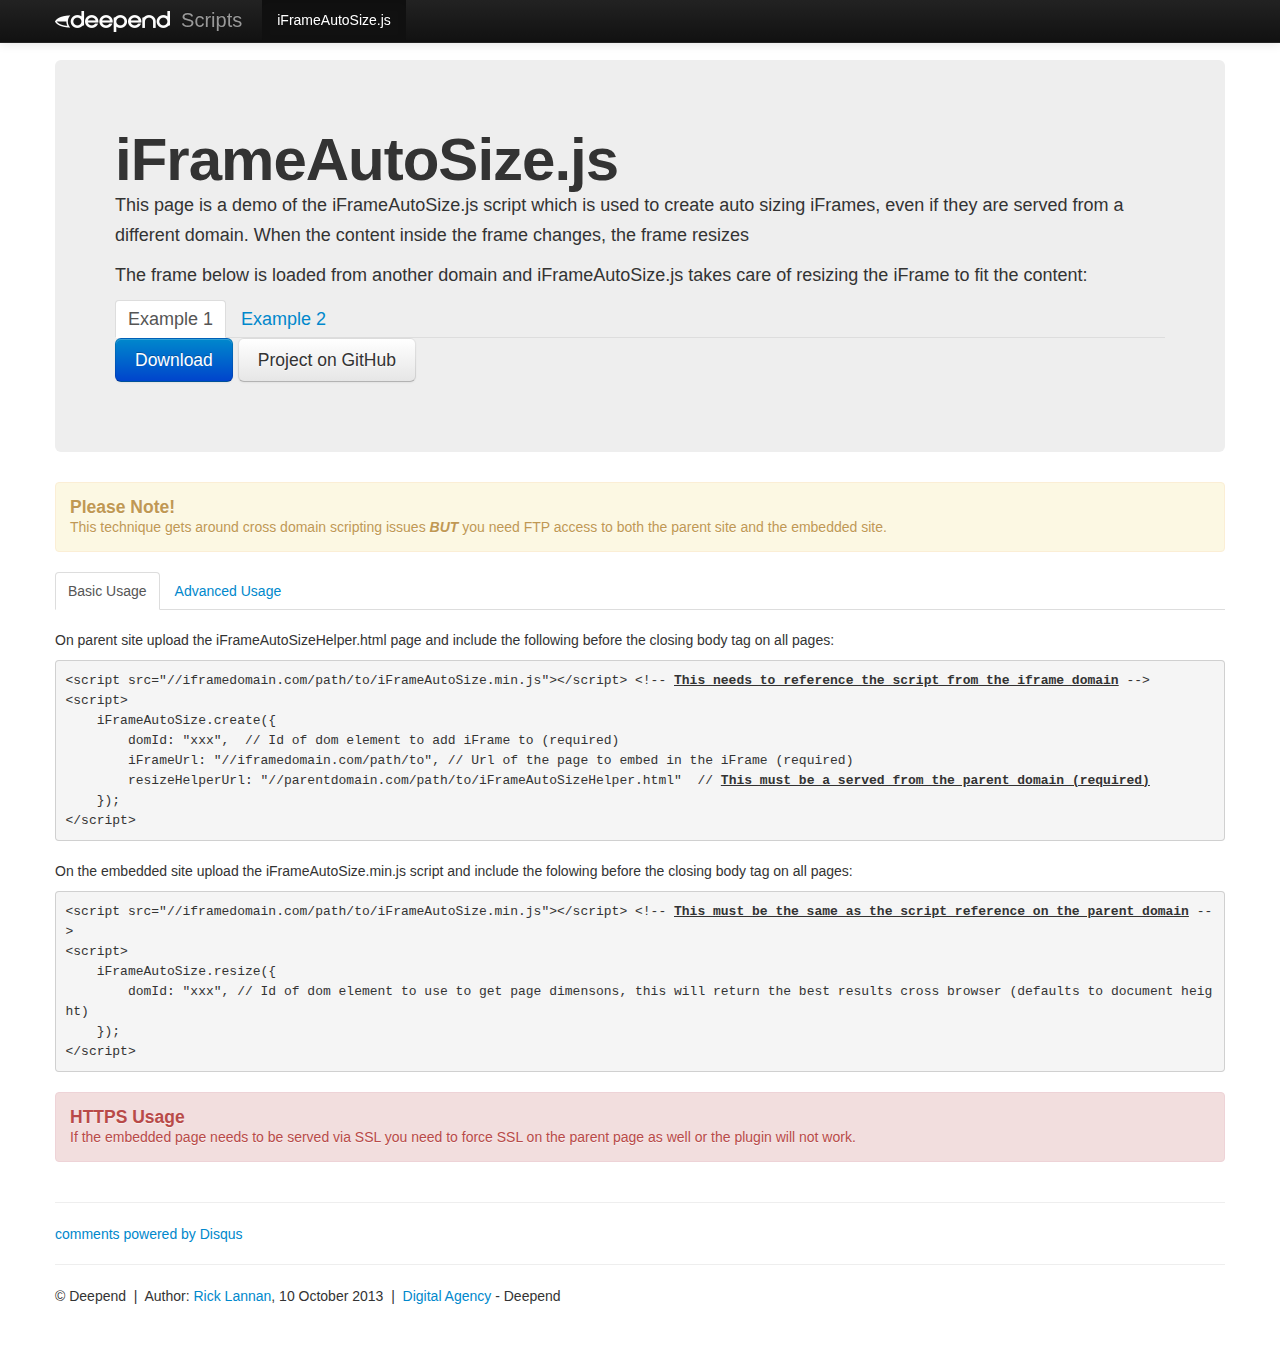
==== commit 80a04401: "Overhauled the way the script determines which frame is active if there are more than one frame on a" ====
--- a/demo/iFrameAutoSize.html
+++ b/demo/iFrameAutoSize.html
@@ -122,6 +122,8 @@
         adjustWidth: false, // A boolean indicating if the iFrame width should adjust too (defaults to false)
         initialWidth: '100%', // The initial width of the iFrame (defaults to 100%)
         initialHeight: '0px', // The initial height of the iFrame (defaults to 0px)
+        minHeight: '0', // A minumum height to set when calculating frame height (defaults to 0)
+        scrollOnResize: true, // If the scroll top should be set to the top of the frame once resize complete
         additionalCSS: '', // Extra CSS to set on the iFrame
         onResize: function() {} // A callback function to be called everytime the iframe is resized
     });
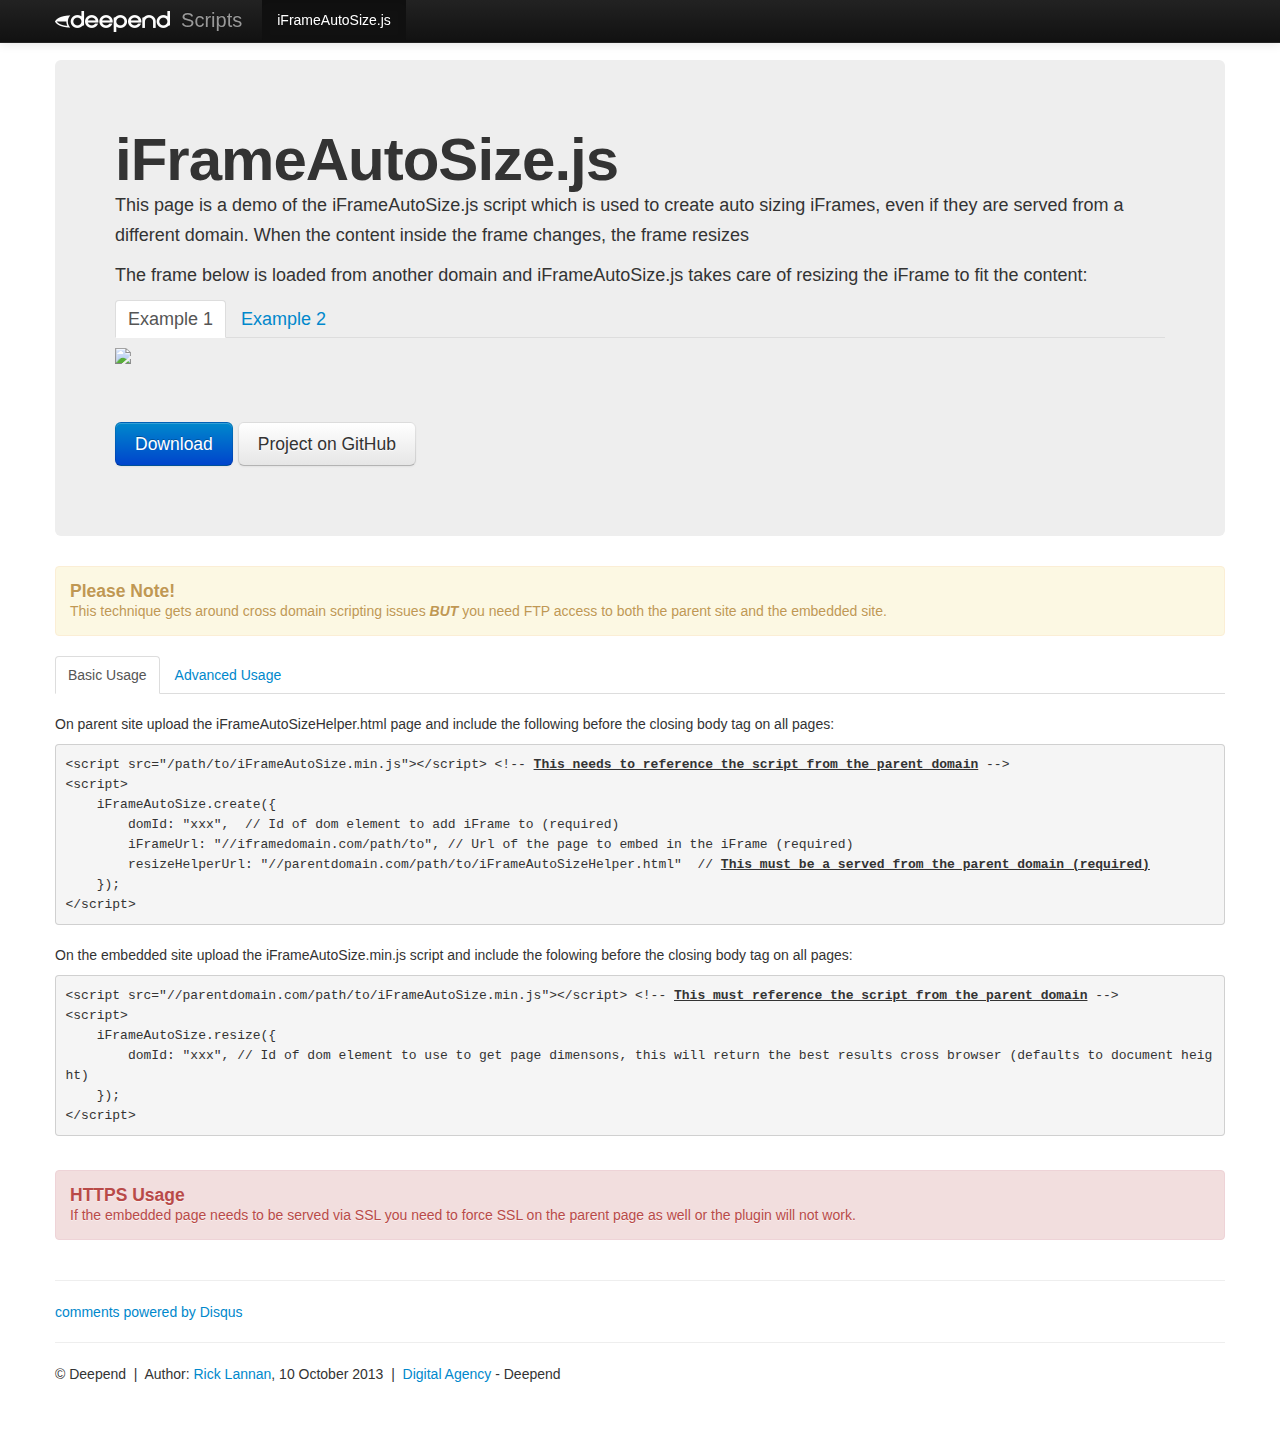
==== commit f823fbb0: "Changed the recommended behavior to insert the script from the parent domain" ====
--- a/demo/iFrameAutoSize.html
+++ b/demo/iFrameAutoSize.html
@@ -86,7 +86,7 @@
 
                         <p>On parent site upload the iFrameAutoSizeHelper.html page and include the following before the closing body tag on all pages:</p>
                         <pre class="prettyprint linenums">
-&lt;script src="//iframedomain.com/path/to/iFrameAutoSize.min.js"&gt;&lt;/script&gt; &lt;!-- <strong><u>This needs to reference the script from the iframe domain</strong></u> --&gt;
+&lt;script src="/path/to/iFrameAutoSize.min.js"&gt;&lt;/script&gt; &lt;!-- <strong><u>This needs to reference the script from the parent domain</strong></u> --&gt;
 &lt;script&gt;
     iFrameAutoSize.create({
         domId: "xxx",  // Id of dom element to add iFrame to (required)
@@ -97,7 +97,7 @@
 </pre>
                         <p>On the embedded site upload the iFrameAutoSize.min.js script and include the folowing before the closing body tag on all pages:</p>
                         <pre class="prettyprint linenums">
-&lt;script src="//iframedomain.com/path/to/iFrameAutoSize.min.js"&gt;&lt;/script&gt; &lt;!-- <strong><u>This must be the same as the script reference on the parent domain</strong></u> --&gt;
+&lt;script src="//parentdomain.com/path/to/iFrameAutoSize.min.js"&gt;&lt;/script&gt; &lt;!-- <strong><u>This must reference the script from the parent domain</strong></u> --&gt;
 &lt;script&gt;
     iFrameAutoSize.resize({
         domId: "xxx", // Id of dom element to use to get page dimensons, this will return the best results cross browser (defaults to document height)
@@ -111,7 +111,7 @@
                     <div class="span12">
                         <p>On parent site upload the iFrameAutoSizeHelper.html page and include the following before the closing body tag on all pages:</p>
                         <pre class="prettyprint linenums">
-&lt;script src="//iframedomain.com/path/to/iFrameAutoSize.min.js"&gt;&lt;/script&gt; &lt;!-- <strong><u>This needs to reference the script from the iframe domain</strong></u> --&gt;
+&lt;script src="/path/to/iFrameAutoSize.min.js"&gt;&lt;/script&gt; &lt;!-- <strong><u>This needs to reference the script from the parent domain</strong></u> --&gt;
 &lt;script&gt;
     iFrameAutoSize.create({
         domId: "xxx",  // Id of dom element to add iFrame to (required)
@@ -131,7 +131,7 @@
 </pre>
                         <p>On the embedded site upload the iFrameAutoSize.min.js script and include the folowing before the closing body tag on all pages:</p>
                         <pre class="prettyprint linenums">
-&lt;script src="//iframedomain.com/path/to/iFrameAutoSize.min.js"&gt;&lt;/script&gt; &lt;!-- <strong><u>This must be the same as the script reference on the parent domain</strong></u> --&gt;
+&lt;script src="//parentdomain.com/path/to/iFrameAutoSize.min.js"&gt;&lt;/script&gt; &lt;!-- <strong><u>This must reference the script from the parent domain</strong></u> --&gt;
 &lt;script&gt;
 &lt;script&gt;
     iFrameAutoSize.forceParentFrame({
--- a/demo/css/main.css
+++ b/demo/css/main.css
@@ -17,12 +17,12 @@
 	overflow: hidden; /*To contain floats*/
 }
 
-#iFrame {
-	margin: 1em 0;
+.tab-content {
+	overflow: hidden;
+	margin-bottom: 1em;
 }
 
-#iFrame, #iFrame iframe {
-	float: left;
+iframe {
 	width: 100%;
 }
 
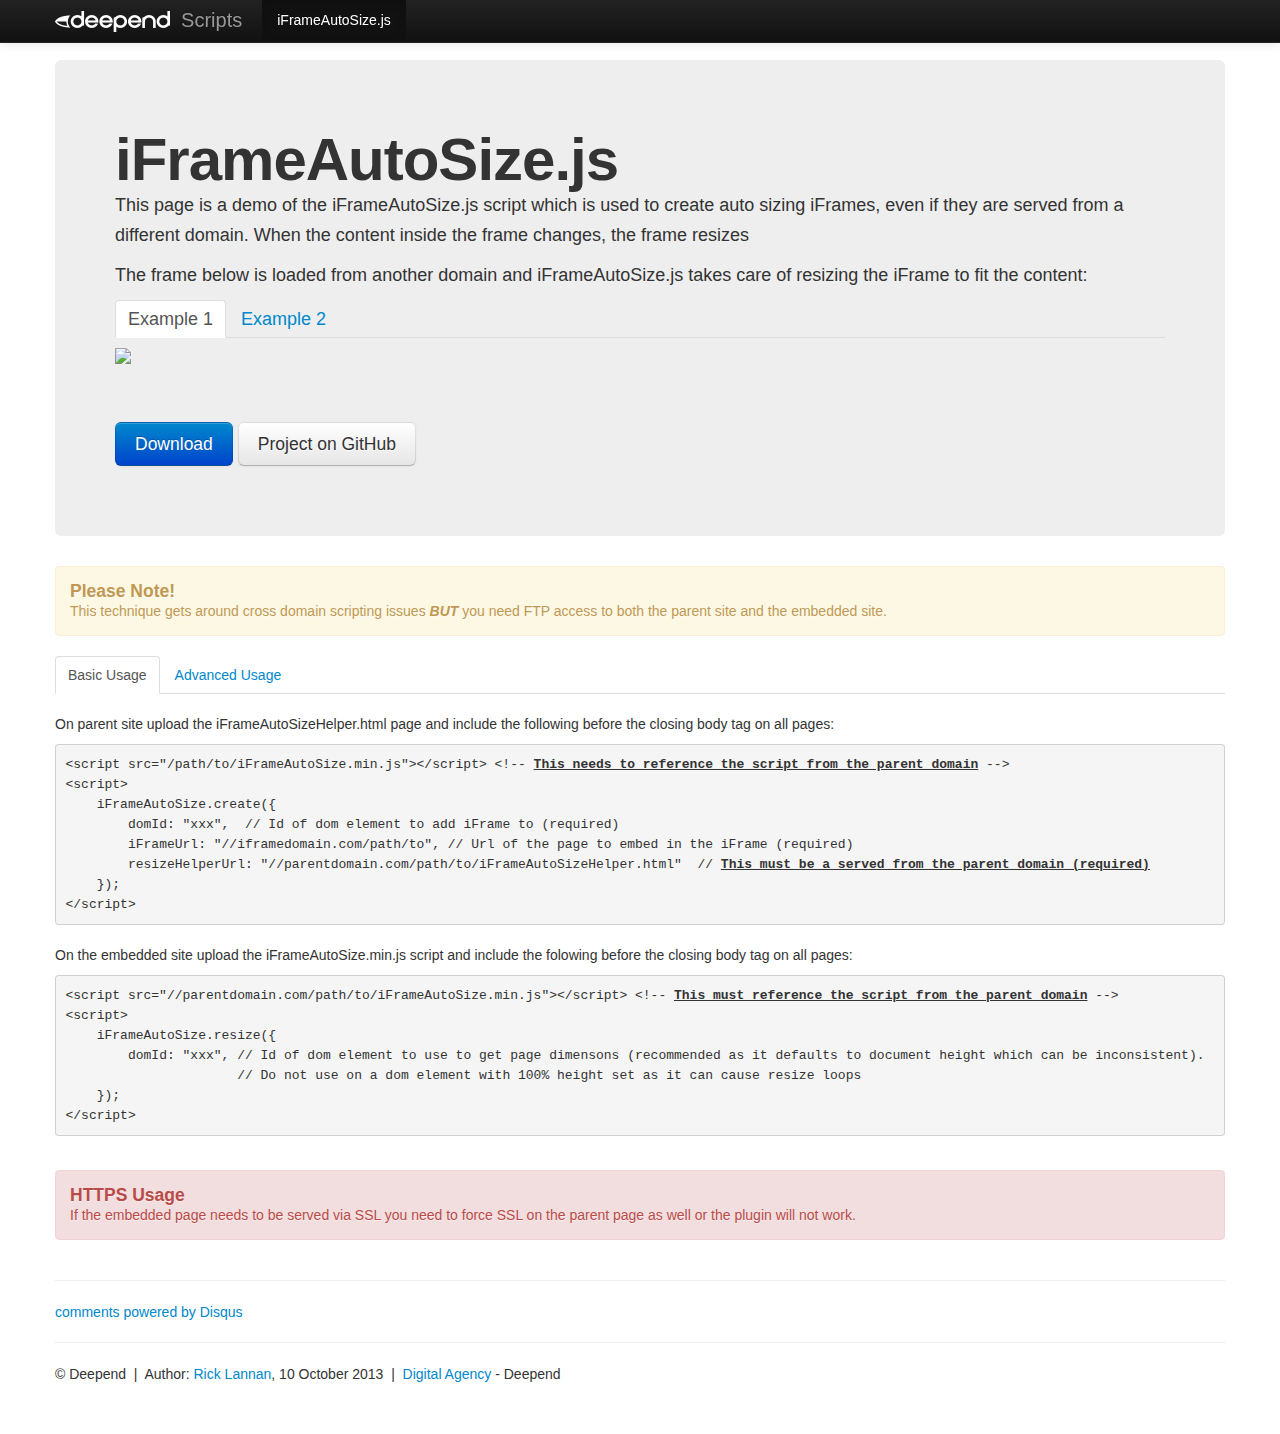
==== commit 18348ed3: "Updated the doco" ====
--- a/demo/iFrameAutoSize.html
+++ b/demo/iFrameAutoSize.html
@@ -100,7 +100,8 @@
 &lt;script src="//parentdomain.com/path/to/iFrameAutoSize.min.js"&gt;&lt;/script&gt; &lt;!-- <strong><u>This must reference the script from the parent domain</strong></u> --&gt;
 &lt;script&gt;
     iFrameAutoSize.resize({
-        domId: "xxx", // Id of dom element to use to get page dimensons, this will return the best results cross browser (defaults to document height)
+        domId: "xxx", // Id of dom element to use to get page dimensons (recommended as it defaults to document height which can be inconsistent).
+                      // Do not use on a dom element with 100% height set as it can cause resize loops
     });
 &lt;/script&gt;
 </pre>
@@ -114,10 +115,11 @@
 &lt;script src="/path/to/iFrameAutoSize.min.js"&gt;&lt;/script&gt; &lt;!-- <strong><u>This needs to reference the script from the parent domain</strong></u> --&gt;
 &lt;script&gt;
     iFrameAutoSize.create({
-        domId: "xxx",  // Id of dom element to add iFrame to (required)
-        iFrameUrl: "//iframedomain.com/path/to", // Url of the page to embed in the iFrame (required)
-        resizeHelperUrl: "//parentdomain.com/path/to/iFrameAutoSizeHelper.html",  // <strong><u>This must be served from the parent domain (required)</strong></u>
-        loaderUrl: "path/to/loader.gif", // Url of a loader GIF that should be shown (none shown by default)
+        domId: 'xxx',  // Id of dom element to add iFrame to (required)
+        iFrameUrl: '//iframedomain.com/path/to', // Url of the page to embed in the iFrame (required)
+        resizeHelperUrl: '//parentdomain.com/path/to/iFrameAutoSizeHelper.html',  // <strong><u>This must be served from the parent domain (required)</strong></u>
+        loaderUrl: 'path/to/loader.gif', // Url of a loader GIF that should be shown (none shown by default)
+        loaderCSS: '', // Extra CSS to set on the loader
         waitForPageLoad: true, // A boolean indicating if the code should wait for the window.onload event (defaults to true)
         adjustWidth: false, // A boolean indicating if the iFrame width should adjust too (defaults to false)
         initialWidth: '100%', // The initial width of the iFrame (defaults to 100%)
@@ -138,12 +140,16 @@
         parentUrl: '//parentdomain.com/path/to' // A url to redirect to if an iFrame page is accessed directly
     });
     iFrameAutoSize.resize({
-        domId: "xxx", // Id of dom element to use to get page dimensons, this will return the best results cross browser (defaults to document height)
+        domId: "xxx", // Id of dom element to use to get page dimensons (recommended as it defaults to document height which can be inconsistent).
+                      // Do not use on a dom element with 100% height set as it can cause resize loops
         resizeOnLoadOnly: false, // Indicated if the resize should only occur on the initial page load (defaults to false)
         waitForPageLoad: true, // A boolean indicating if the code should wait for the window.onload event (defaults to true)
         useCookie: true, // A boolean indicating if the resize helper URL should be stored in a cookie (defaults to true)
-        parentDomId: "xxx", // The id of the dom element containing the iFrame on the parent page. This is ony needed if the iFrame uses redirects that drop query string parameters.
-        resizeHelperUrl: "//parentdomain.com/path/to/iFrameAutoSizeHelper.html" // Only needed if the iFrame uses redirects that drop query string parameters. <strong><u>Must be a link to iFrameAutoSizeHelper.html on the parent domain using the same protocol as the parent domain</u></strong>
+        parentDomId: "xxx", // The id of the dom element containing the iFrame on the parent page.
+                            // This is ony needed if the iFrame uses redirects that drops query string params.
+        resizeHelperUrl: "//parentdomain.com/path/to/iFrameAutoSizeHelper.html" // Only needed if the iFrame uses redirects that drop query string params.
+                                                                                // <strong><u>Must be a link to iFrameAutoSizeHelper.html on the parent domain</u></strong>
+                                                                                // <strong><u>using the same protocol as the parent domain</u></strong>
     });
 &lt;/script&gt;
 </pre>
